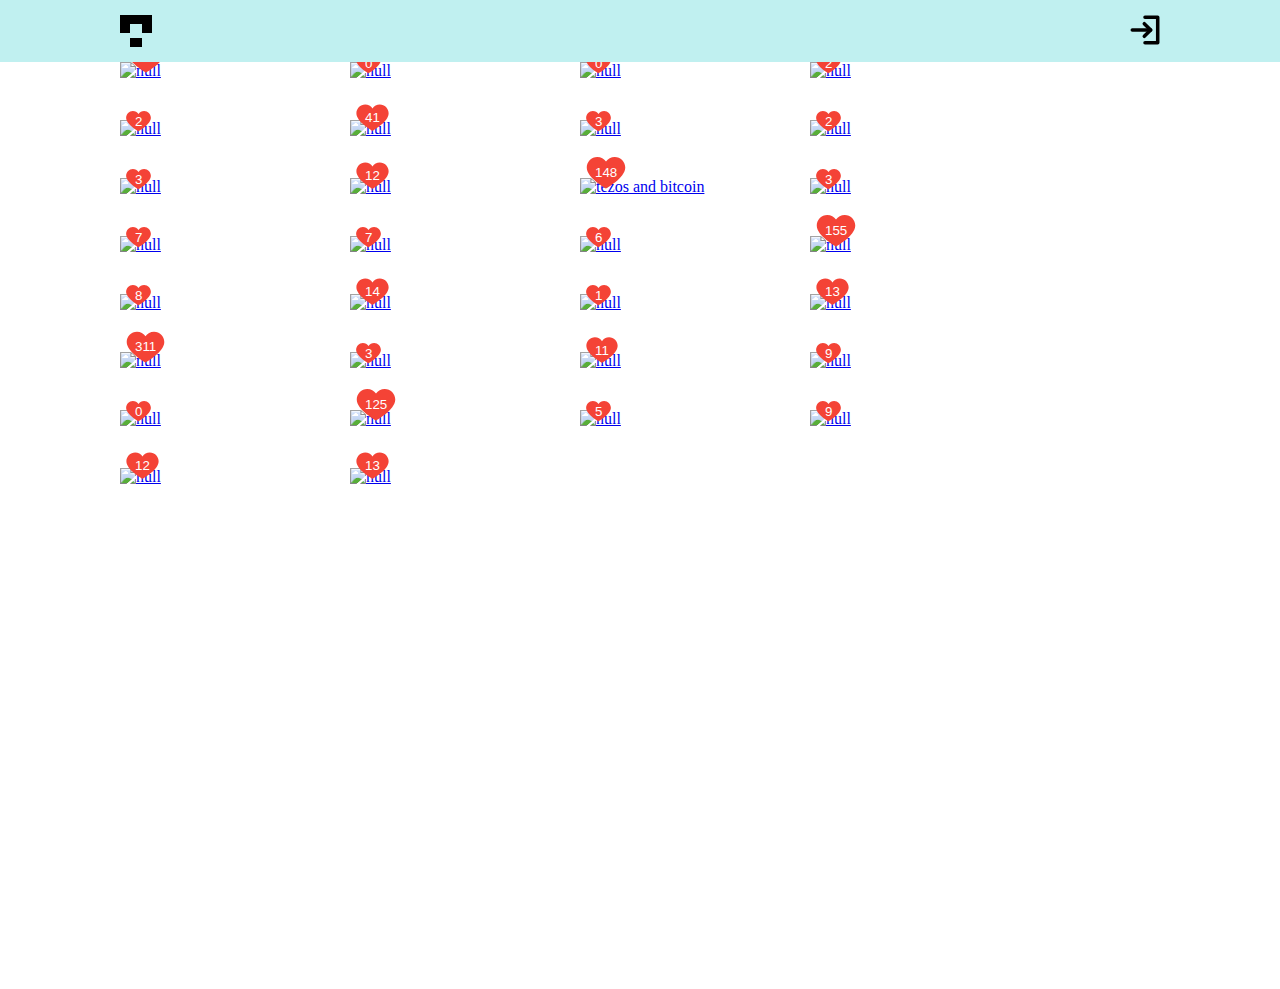
==== index.html @ 0f2f510b "first commit" ====
<!DOCTYPE html>
<html lang="en">

<head>
  <meta charset="UTF-8">
  <meta http-equiv="X-UA-Compatible" content="IE=edge">
  <meta name="viewport" content="width=device-width, initial-scale=1.0">
  <title>Gallery</title>

  <link rel="stylesheet" href="style/index.css">
  <script src="js/index.js" type="module"></script>
</head>

<body>
  <header class="header">
    <div class="container header__container">
      <img class="header__logo" src="img/logo.svg" alt="Логотип галереи">
      <button class="header__login-button"></button>
    </div>
  </header>
  <main class="main">
    <section class="gallery">
      <div class="container gallery__wrapper">
        <ul class="grid" style="display: flex; flex-wrap: wrap; align-items: flex-start; gap: 30px;"></ul>
      </div>
    </section>
  </main>
</body>

</html>
---- style/index.css ----
html {
  box-sizing: border-box;
}

*,
*:after,
*:before {
  box-sizing: inherit;
}

img {
  max-width: 100%;
  height: auto;
  display: block;
}

ul {
  list-style: none;
  margin: 0;
  padding: 0;
}

body {
  margin: 0;
}

.container {
  max-width: 1100px;
  padding: 0 30px;
  margin: 0 auto;
}

.header {
  position: fixed;
  top: 0;
  left: 0;
  width: 100%;
  padding-top: 15px;
  padding-bottom: 15px;
  background-color: #c0f0f0;
  z-index: 10;
}

.header__container {
  display: flex;
  justify-content: space-between;
}

.header__login-button {
  display: block;
  padding: 0;
  border: none;
  cursor: pointer;
  background-color: transparent;
  background-image: url('../img/login.svg');
  background-position: center;
  background-size: contain;
  width: 30px;
  height: 30px;
}

.header__login-img {
  display: block;
}

.main {
  padding-top: 62px;
}

.grid {
  margin: 0 auto;
}

.card {
  position: relative;
  margin-bottom: 10px;
}

.card__author {
  position: absolute;
  display: block;
  top: 5px;
  left: 5px;
  opacity: 0;
  transition: opacity 0.3s ease-in-out;
  border-radius: 50%;
  overflow: hidden;
}

.card__download {
  position: absolute;
  right: 5px;
  bottom: 5px;
  opacity: 0;
  transition: opacity 0.3s ease-in-out;

  border-radius: 50%;
}

.card__download,
.photo__download {
  background-color: rgba(0, 0, 0, 0.3);
  background-image: url('../img/download.svg');
  background-size: 20px;
  background-position: center;
  background-repeat: no-repeat;
  display: block;
  width: 30px;
  height: 30px;
}

.card:hover .card__author,
.card:hover .card__download {
  opacity: 1;
}

.photo {
  padding-top: 50px;
  padding-bottom: 50px;
}

.photo__wrapper {
  width: max-content;
  display: grid;
  max-width: 100%;
  grid-template-areas:
    'photo photo'
    'author controls';
  grid-template-columns: 1fr 1fr;
  gap: 20px;
}

.photo__author {
  display: flex;
  gap: 15px;
}

.photo__picture {
  justify-self: center;
  grid-area: photo;
}

.photo__author {
  grid-area: author;
}

.photo__control {
  grid-area: controls;
  display: flex;
  align-items: flex-start;
  justify-content: end;
  gap: 15px;
}

.card__photo-like_user {

}

.card__photo-like {
  position: absolute;
  left: 5px;
  bottom: 5px;
background-color: transparent;
  background-image: url('../img/like.svg');
  background-size: contain;
  background-position: center;
  background-repeat: no-repeat;
  display: block;
  aspect-ratio: 1/1;
  border: none;
  color: #fff;
  line-height: 1;
  padding: 5px 10px 0;
}

.photo__like {
  background-color: transparent;
  background-image: url('../img/like.svg');
  background-size: 20px;
  background-position: left 3px center;
  background-repeat: no-repeat;
  display: block;
  height: 30px;
  cursor: pointer;
  padding-left: 30px;
  border: 1px solid #ccc
}

.photo__like_o {
  background-image: url('../img/o-like.svg');
}

@media (max-width: 480px) {
  .photo__wrapper {
   
    grid-template-columns: 1fr;
    grid-template-areas:
      'photo'
      'controls'
      'author';
  }
}
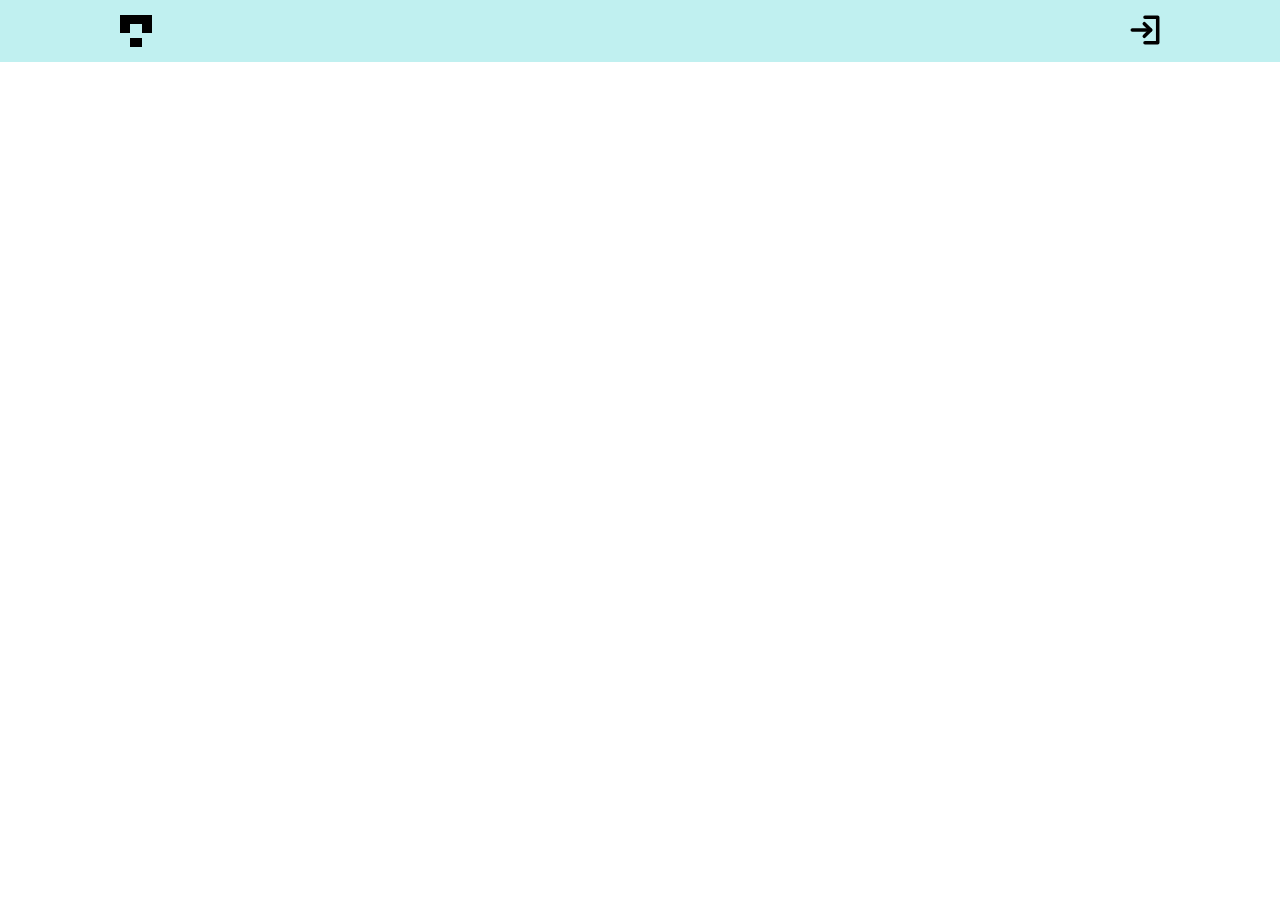
==== commit aa10d35e: "add Masonry" ====
--- a/index.html
+++ b/index.html
@@ -8,7 +8,9 @@
   <title>Gallery</title>
 
   <link rel="stylesheet" href="style/index.css">
+  <script src="js/masonry.pkgd.min.js" defer></script>
   <script src="js/index.js" type="module"></script>
+
 </head>
 
 <body>
@@ -20,9 +22,7 @@
   </header>
   <main class="main">
     <section class="gallery">
-      <div class="container gallery__wrapper">
-        <ul class="grid" style="display: flex; flex-wrap: wrap; align-items: flex-start; gap: 30px;"></ul>
-      </div>
+      <div class="container gallery__wrapper"></div>
     </section>
   </main>
 </body>
